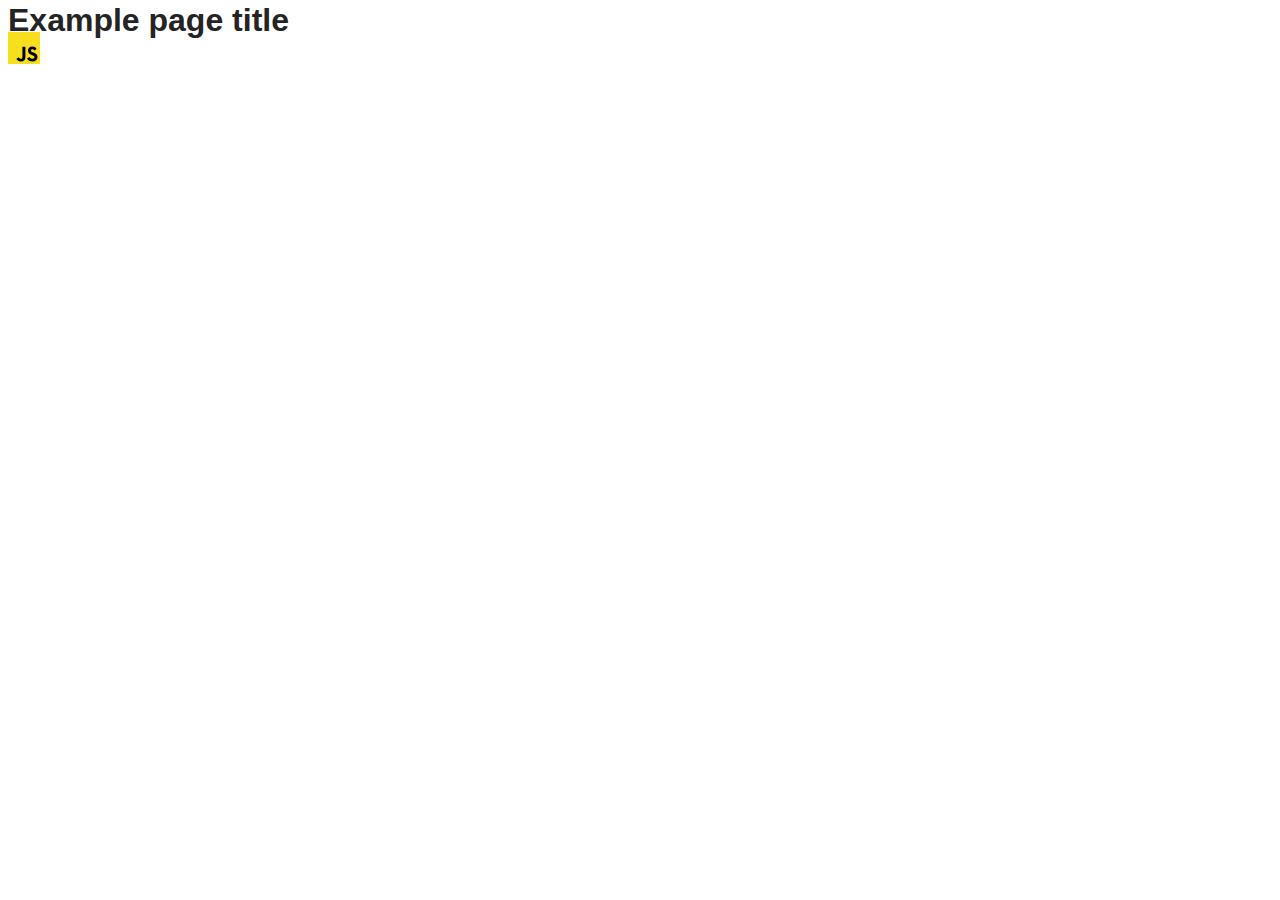
==== src/index.html @ 04267615 "Initial commit" ====
<!DOCTYPE html>
<html lang="en">
  <head>
    <meta charset="UTF-8" />
    <link rel="icon" type="image/svg+xml" href="/favicon.svg" />
    <meta name="viewport" content="width=device-width, initial-scale=1.0" />
    <title>Vanilla App Template</title>
    <link rel="stylesheet" href="./css/styles.css" />
  </head>
  <body>
    <load ="partials/header.html" />

    <section>
      <h1>Example page title</h1>
      <!-- Path to images as from index.html file -->
      <img src="./img/javascript.svg" alt="" />
    </section>

    <!-- Loads the specified .html file -->
    <load ="partials/vite-promo.html" />

    <script type="module" src="./main.js"></script>
  </body>
</html>
---- src/css/styles.css ----
/**
  |============================
  | include css partials with
  | default @import url()
  |============================
*/
@import url('./reset.css');
@import url('./vite-promo.css');
@import url('./header.css');

:root {
  font-family: Inter, Avenir, Helvetica, Arial, sans-serif;
  font-size: 16px;
  line-height: 24px;
  font-weight: 400;

  color: #242424;
  background-color: rgba(255, 255, 255, 0.87);

  font-synthesis: none;
  text-rendering: optimizeLegibility;
  -webkit-font-smoothing: antialiased;
  -moz-osx-font-smoothing: grayscale;
  -webkit-text-size-adjust: 100%;
}
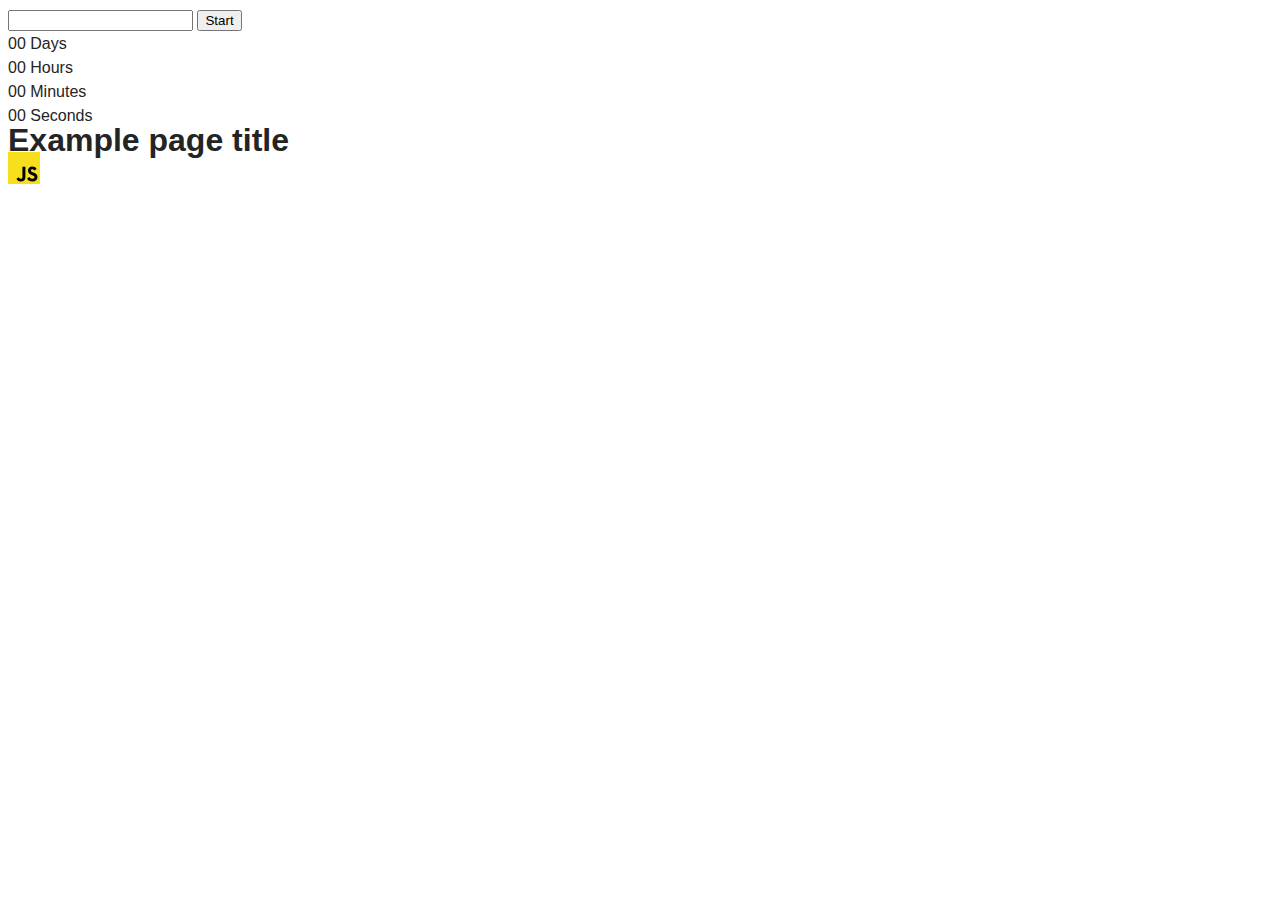
==== commit e38e56ac: "start" ====
--- a/src/index.html
+++ b/src/index.html
@@ -8,6 +8,28 @@
     <link rel="stylesheet" href="./css/styles.css" />
   </head>
   <body>
+    <input type="text" id="datetime-picker" />
+<button type="button" data-start>Start</button>
+
+<div class="timer">
+  <div class="field">
+    <span class="value" data-days>00</span>
+    <span class="label">Days</span>
+  </div>
+  <div class="field">
+    <span class="value" data-hours>00</span>
+    <span class="label">Hours</span>
+  </div>
+  <div class="field">
+    <span class="value" data-minutes>00</span>
+    <span class="label">Minutes</span>
+  </div>
+  <div class="field">
+    <span class="value" data-seconds>00</span>
+    <span class="label">Seconds</span>
+  </div>
+</div>
+
     <load ="partials/header.html" />
 
     <section>
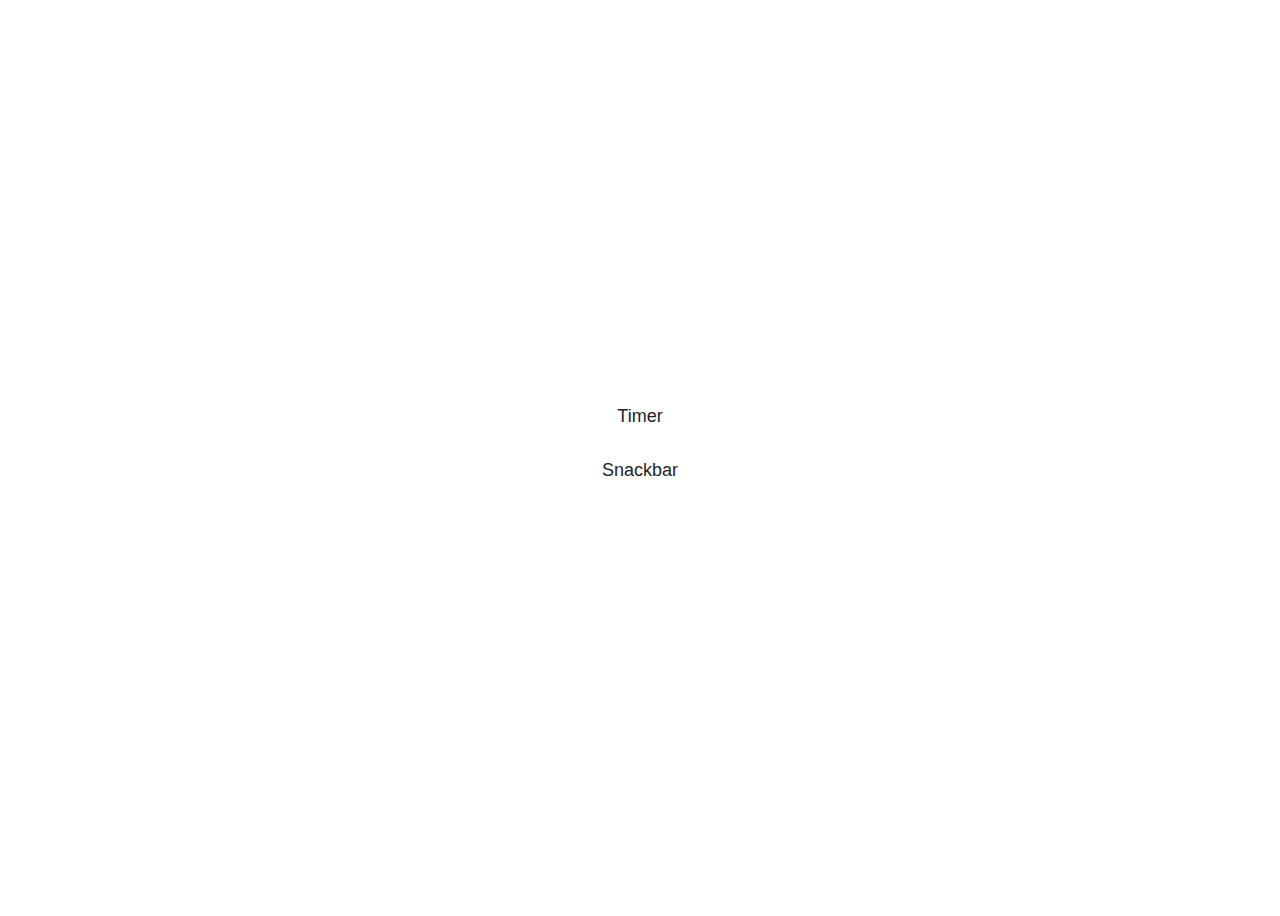
==== commit 8dbd68c4: "finish-timer" ====
--- a/src/index.html
+++ b/src/index.html
@@ -8,39 +8,9 @@
     <link rel="stylesheet" href="./css/styles.css" />
   </head>
   <body>
-    <input type="text" id="datetime-picker" />
-<button type="button" data-start>Start</button>
-
-<div class="timer">
-  <div class="field">
-    <span class="value" data-days>00</span>
-    <span class="label">Days</span>
-  </div>
-  <div class="field">
-    <span class="value" data-hours>00</span>
-    <span class="label">Hours</span>
-  </div>
-  <div class="field">
-    <span class="value" data-minutes>00</span>
-    <span class="label">Minutes</span>
-  </div>
-  <div class="field">
-    <span class="value" data-seconds>00</span>
-    <span class="label">Seconds</span>
-  </div>
-</div>
-
-    <load ="partials/header.html" />
-
-    <section>
-      <h1>Example page title</h1>
-      <!-- Path to images as from index.html file -->
-      <img src="./img/javascript.svg" alt="" />
-    </section>
-
-    <!-- Loads the specified .html file -->
-    <load ="partials/vite-promo.html" />
-
-    <script type="module" src="./main.js"></script>
+    <ul>
+      <li><a href="./1-timer.html">Timer</a></li>
+      <li><a href="./2-snackbar.html">Snackbar</a></li>
+    </ul> 
   </body>
 </html>
--- a/src/css/styles.css
+++ b/src/css/styles.css
@@ -5,8 +5,7 @@
   |============================
 */
 @import url('./reset.css');
-@import url('./vite-promo.css');
-@import url('./header.css');
+
 
 :root {
   font-family: Inter, Avenir, Helvetica, Arial, sans-serif;
@@ -23,3 +22,83 @@
   -moz-osx-font-smoothing: grayscale;
   -webkit-text-size-adjust: 100%;
 }
+body {
+  box-sizing: border-box;
+  display: flex;
+  justify-content: center;
+  flex-direction: column;
+  align-items: center;
+  height: 100vh;
+}
+
+a {
+  font-size: 18px;
+  margin-bottom: 30px;
+  display: block;
+  text-align: center;
+}
+
+.timer-wrap {
+  display: flex;
+  align-items: center;
+  gap: 5px;
+}
+
+.timer {
+  display: flex;
+  gap: 20px;
+  margin-top: 20px;
+}
+
+input[type='text'] {
+  font-size: 18px;
+}
+
+button[type='button'] {
+  height: 26px;
+}
+
+.field {
+  display: flex;
+  flex-direction: column;
+}
+
+.value {
+  font-size: 30px;
+  text-align: center;
+}
+
+.label {
+  font-size: 14px;
+  text-transform: uppercase;
+}
+
+.form {
+  width: 300px;
+}
+
+form > label {
+  display: flex;
+  flex-direction: column;
+  margin-bottom: 20px;
+}
+
+input[type='number'] {
+  height: 30px;
+  font-size: 20px;
+}
+
+fieldset {
+  margin-bottom: 20px;
+  display: flex;
+  justify-content: space-evenly;
+}
+
+button[type='submit'] {
+  width: 300px;
+  height: 30px;
+}
+
+.snackbar-izitoast {
+  width: 500px;
+}